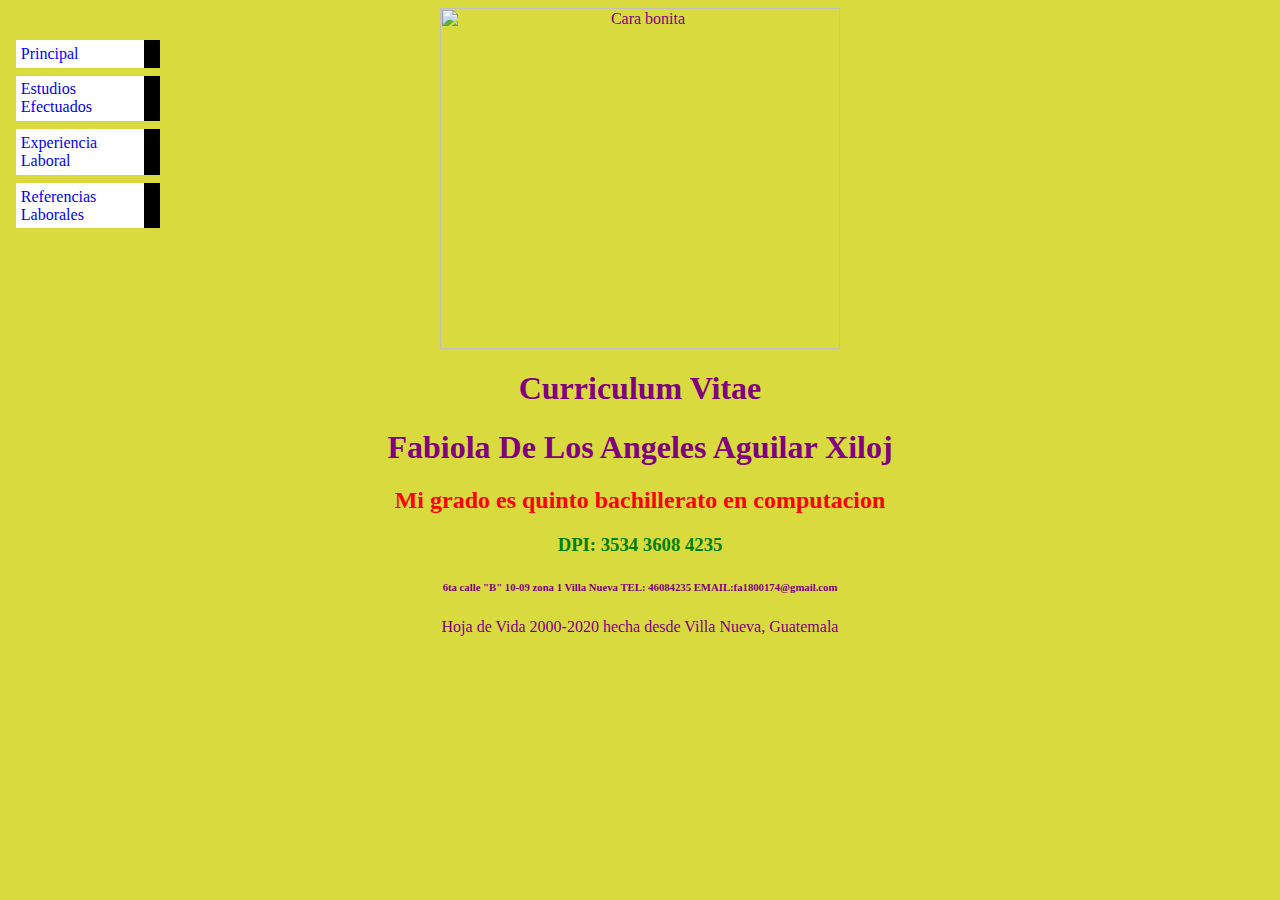
==== proyecto/index.html @ e24526bc "cambios" ====
<html>
<head>
<title> Prueba de proyecto Examen </title>
<link href="css/style.css" rel="stylesheet" type="text/css">
</head>
<body bgcolor="Purple" text="Yellow">
<center><img src="tools/fabi.jpg" alt="Cara bonita" width="400" height="341" align="center"></center>

<h1 align="center">Curriculum Vitae</h1>
<h1 align="center">Fabiola De Los Angeles Aguilar Xiloj</h1>
<h2 align="center">Mi grado es quinto bachillerato en computacion</h2>
<h3 align="center">DPI: 3534 3608 4235</h3>
<h6 align="center">6ta calle "B" 10-09 zona 1 Villa Nueva TEL: 46084235 EMAIL:fa1800174@gmail.com</h6>

<ul class="Navbar">
    <li><a href="Indice.html">Principal</a></li>
    <li><a href="Estudios.html">Estudios Efectuados</a></li>
    <li><a href="Explab.html">Experiencia Laboral</a></li>
    <li><a href="Referencias.html">Referencias Laborales</a></li>
</ul>
<center>
<p>Hoja de Vida 2000-2020 hecha desde Villa Nueva, Guatemala</p>
</body>
</html>
---- proyecto/css/style.css ----
body {
 color: purple;
 background-color: #d8da3d;
}
ul.Navbar {
 list-style-type: none;
 padding: 0;
 margin: 0;
 position: absolute;
 top: 2em;
 left: 1em;
 width: 9em;
}
ul.Navbar li {
 background: white;
 margin: 0.5em 0;
 padding: 0.3em;
 border-right: 1em solid black }
ul.Navbar a{
 text-decoration: none }
a:link {
 color: blue; }
a:visited{
 color: purple }

address{
 margin-top: 1em;
 padding-top: 1em;
 border-top: thin dotted }
 h1 {
  font-family: Helvetica, 
  color: blue;
 }
 h2{
  color: red;
 }
 h3{
  color: green;
 }
 h6{
  color: pinkish;
 }
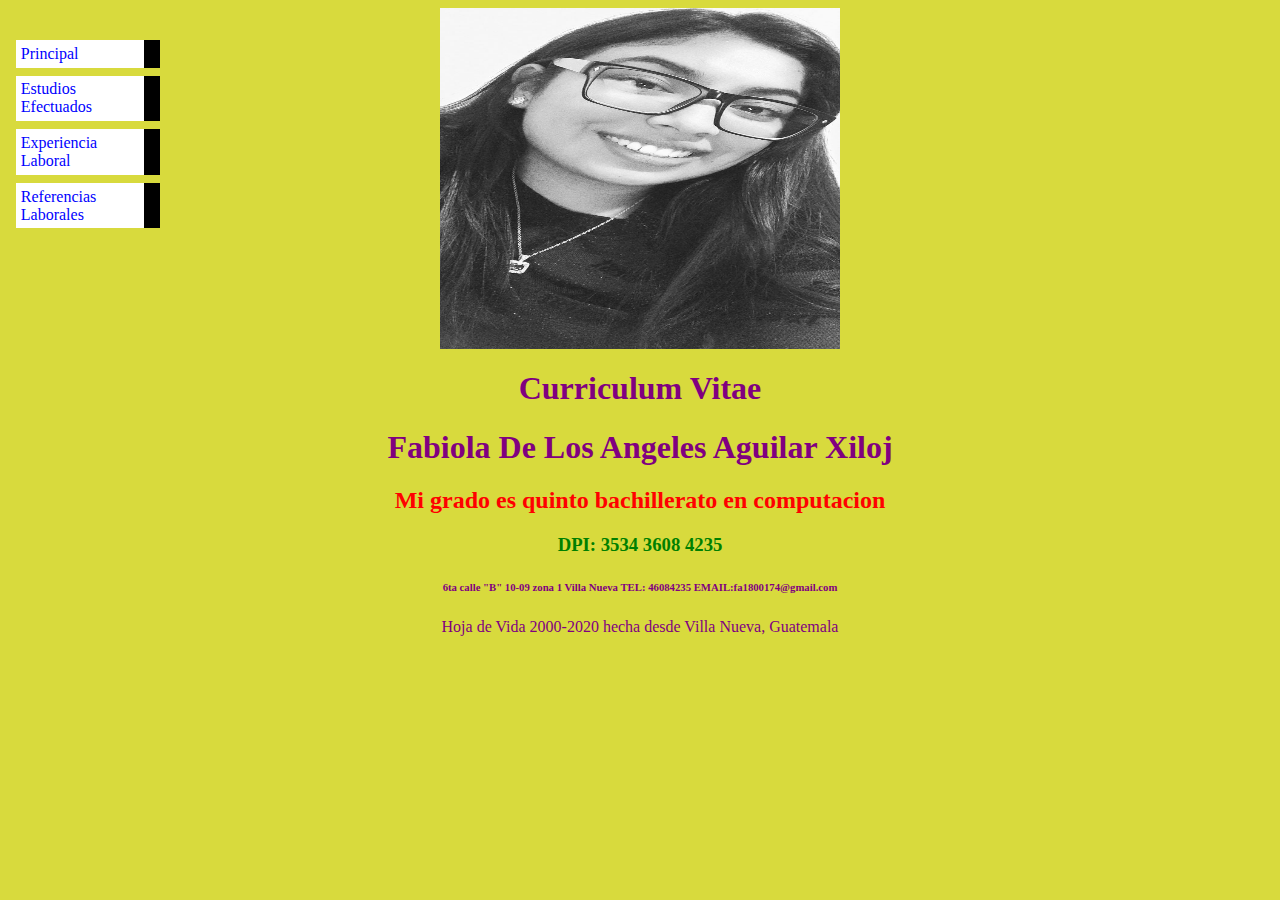
==== commit 6da6f582: "mas cambios de detalles" ====
--- a/proyecto/index.html
+++ b/proyecto/index.html
@@ -4,7 +4,7 @@
 <link href="css/style.css" rel="stylesheet" type="text/css">
 </head>
 <body bgcolor="Purple" text="Yellow">
-<center><img src="tools/fabi.jpg" alt="Cara bonita" width="400" height="341" align="center"></center>
+<center><img src="tools/mi foto.jpg" alt="Cara bonita" width="400" height="341" align="center"></center>
 
 <h1 align="center">Curriculum Vitae</h1>
 <h1 align="center">Fabiola De Los Angeles Aguilar Xiloj</h1>
